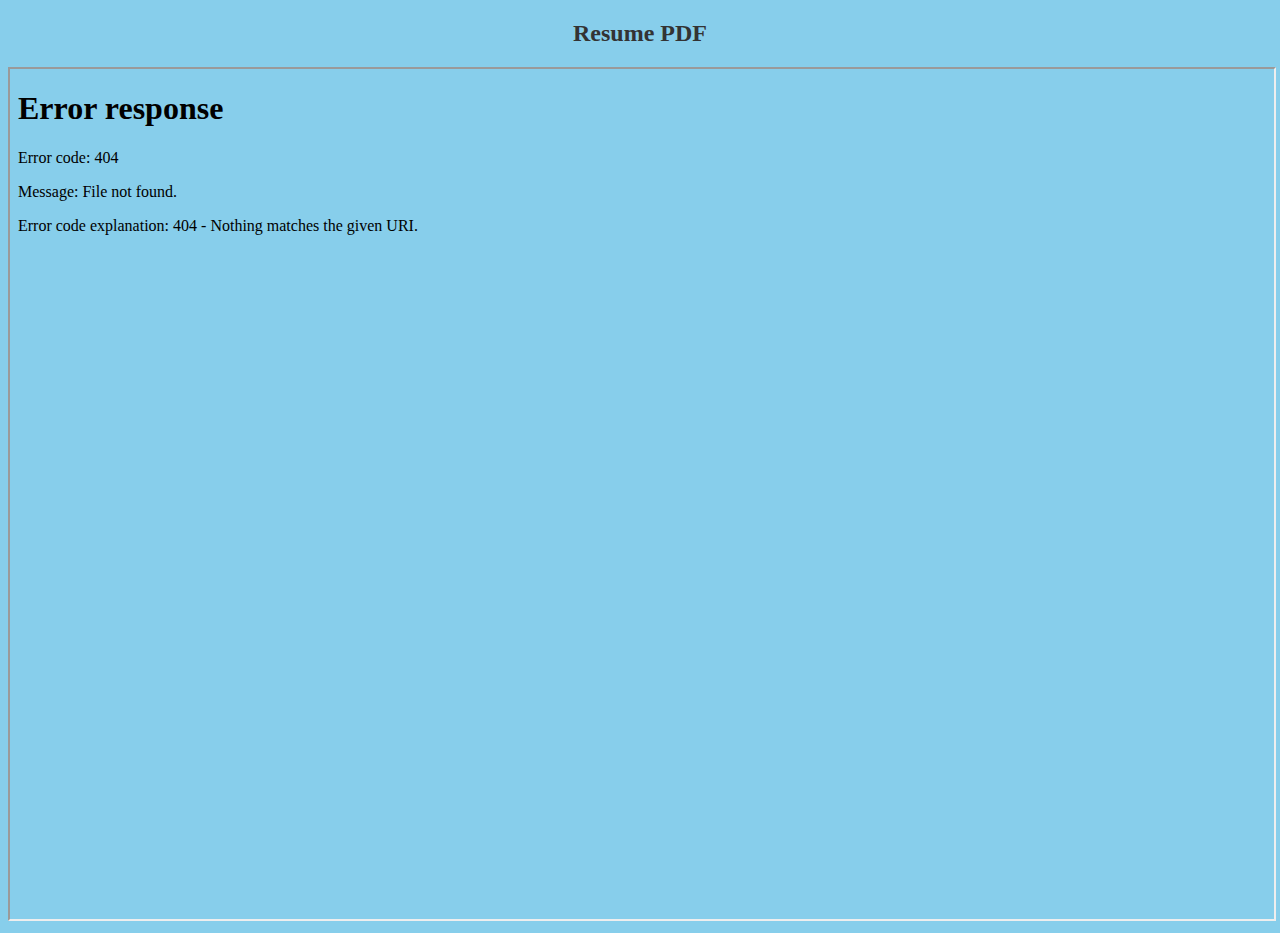
==== Resume.html @ 9740c302 "Add files via upload" ====
<!DOCTYPE html>
<html lang="en" dir="ltr">
  <head>
    <meta charset="utf-8" />
    <style>
      h1,
      h2 {
        color: #333;
        text-align: center; /* Center-align the text */
      }
      /* Add more styles as needed */
    </style>
    <title>Resume</title>
  </head>
  <body style="background-color: skyblue">
    <section>
      <h2>Resume PDF</h2>
      <iframe
        src="Sanjiv_Resume.pdf"
        style="width: 100%; height: 850px"
      ></iframe>
    </section>
  </body>
</html>
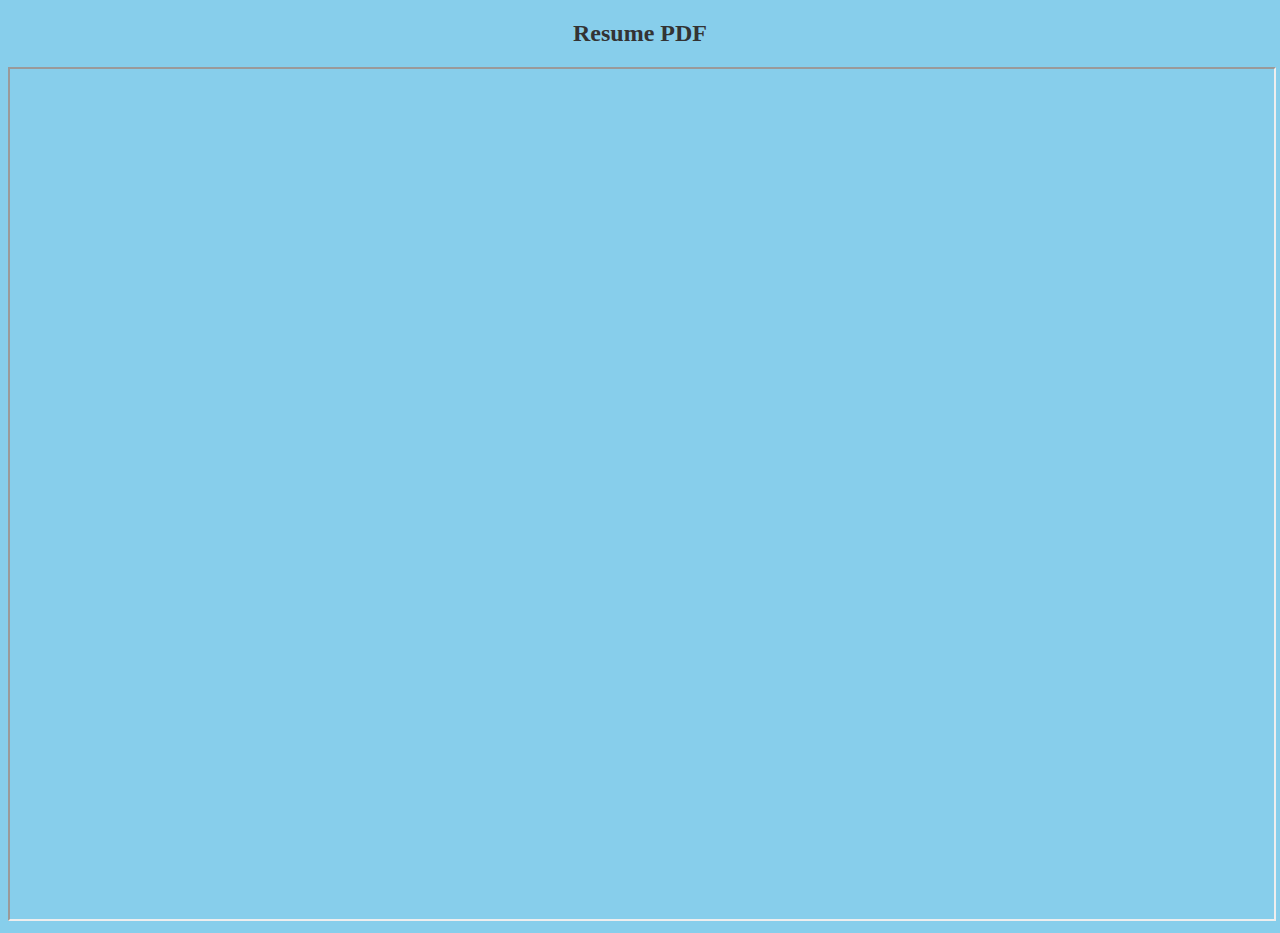
==== commit 72aafa02: "Update Resume.html" ====
--- a/Resume.html
+++ b/Resume.html
@@ -16,7 +16,7 @@
     <section>
       <h2>Resume PDF</h2>
       <iframe
-        src="Sanjiv_Resume.pdf"
+        src="Resume.pdf"
         style="width: 100%; height: 850px"
       ></iframe>
     </section>
